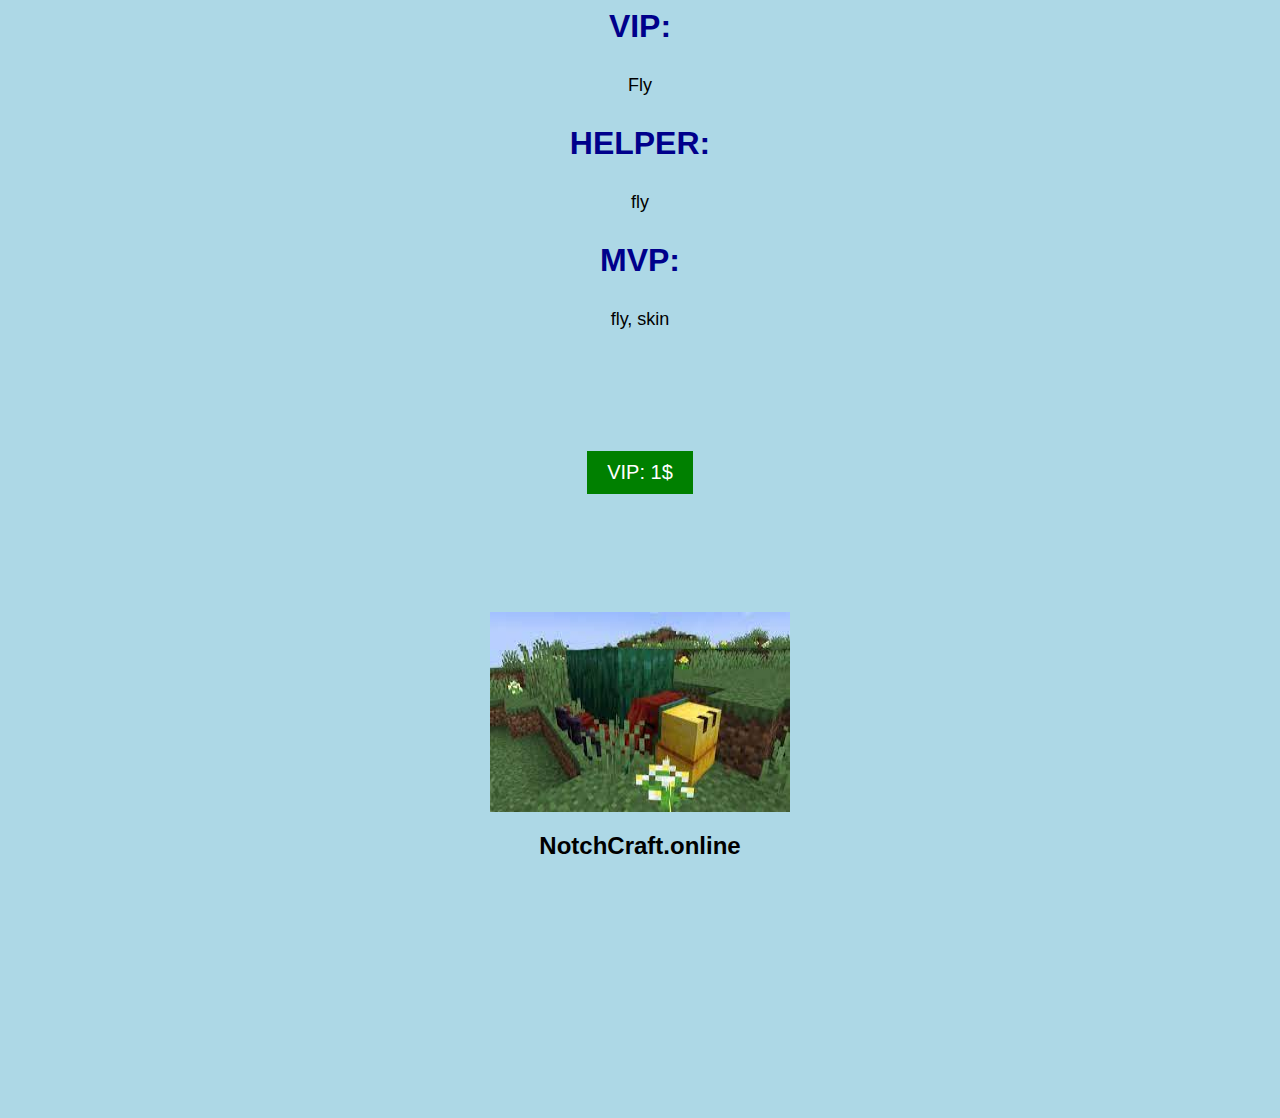
==== aa.html @ 2fbc81da "Add files via upload" ====
<html>
<head>
  <!-- Link your style.css file here -->
  <link rel="stylesheet" type="text/css" href="style.css" />
  <style type="text/css">
.auto-style1 {
	text-align: center;
}
</style>
</head>
<body>
  <!-- Add a div element with the class "container" to center the text inside it -->


  <!-- Add a div element with the class "info" to create an info page -->
  <div class="info">
    <h2 class="auto-style1">VIP:</h2>
      <p class="auto-style1">Fly</p>
    <h2 class="auto-style1">HELPER: </h2>
    <p class="auto-style1">fly</p>
    <h2 class="auto-style1">MVP:</h2>
    <p class="auto-style1">fly, skin</p>
    <div class="container">
      <p>&nbsp;</p>
      <p>&nbsp;</p>
      <button type="button" onclick="location.href='logo.png'">VIP: 1$</button>
      <p>&nbsp;</p>
      <p>&nbsp;</p>
      <!-- Add your HTML elements here -->
    </div>
  </div>

<div class="container">
<img src="logo.png" alt="Minecraft logo" width="300" height="200">
<h2>NotchCraft.online</h2>
  </div>

  <!-- Add an img element to insert an image -->
  <!-- Use the src attribute to specify the URL of the image -->
  <!-- Use the alt attribute to provide a descriptive text for the image -->
  <!-- Use the width and height attributes to specify the size of the image -->
  
  <p>&nbsp;</p>
  <p>&nbsp;</p>
  <p>&nbsp;</p>
  <p>&nbsp;</p>
  <p>&nbsp;</p>
  <p>&nbsp;</p>
  <p>&nbsp;</p>
  
</body>
</html>
---- style.css ----
/* Add your CSS styles here */
/* For example, you can change the background color of the body */
body {
  background-color: lightblue;
}

/* To center the text inside the container div, use the text-align property with the value "center" */
.container {
  text-align: center;
font-family: Verdana, Geneva, Tahoma, sans-serif;
}
.container2 {
  text-align: center;
font-family: Verdana, Geneva, Tahoma, sans-serif;
}

/* To make a smooth home page, you can use CSS transitions to add some animation effects to your elements */
/* For example, you can make the button grow bigger when you hover over it */
button {
  padding: 10px 20px;
  border: none;
  background-color: green;
  color: white;
  font-size: 20px;
  cursor: pointer;
  /* Add a transition property to specify the duration and easing of the animation */
  transition: transform 0.3s ease-in-out;
}

/* Use the :hover pseudo-class to change the style of the button when you hover over it */
button:hover {
  /* Use the transform property to scale up the button by 10% */
  transform: scale(1.5);
}

/* To make a smooth ranks page, you can use CSS grid or flexbox to create a responsive layout for your elements */
/* For example, you can use grid to create a three-column layout for your ranks */
.ranks {
  display: grid;
  grid-template-columns: repeat(3, 1fr);
  gap: 40px;
}

/* Use media queries to change the layout on smaller screens */
@media screen and (max-width: 768px) {
  .ranks {
    grid-template-columns: repeat(2, 1fr);
  }
}

@media screen and (max-width: 480px) {
  .ranks {
    grid-template-columns: repeat(10, 10fr);
  }
}

/* Style each rank card with some padding, border, and background color */
.rank {
  padding: 20px;
  border: 3px solid black;
  background-color: white;
}

/* Add some content to each rank card, such as an image, a title, and a description */
.rank img {
  width: 100%;
}

.rank h3 {
  margin-top: 10px;
}

.rank p {
  margin-bottom: 10px;
}

/* To make a smooth info page, you can use CSS typography and spacing techniques to create a readable and attractive content */
/* For example, you can use font-family, font-size, line-height, color, margin, and padding properties to style your text */
.info {
  max-width: 800px;
  margin: auto;
}

.info h2 {
  font-family: Arial, Helvetica, sans-serif;
  font-size: 32px;
  color: darkblue;
}

.info p {
  font-family: Verdana, Geneva, Tahoma, sans-serif;
  font-size: 18px;
  line-height: 1.5;
}

.info h2 + p {
 /* Use the adjacent sibling selector (+) to add some margin between a heading and a paragraph */
 margin-top: 20px; 
}

.info p + p {
 /* Use the adjacent sibling selector (+) to add some padding between two paragraphs */
 padding-top: 10px; 
}
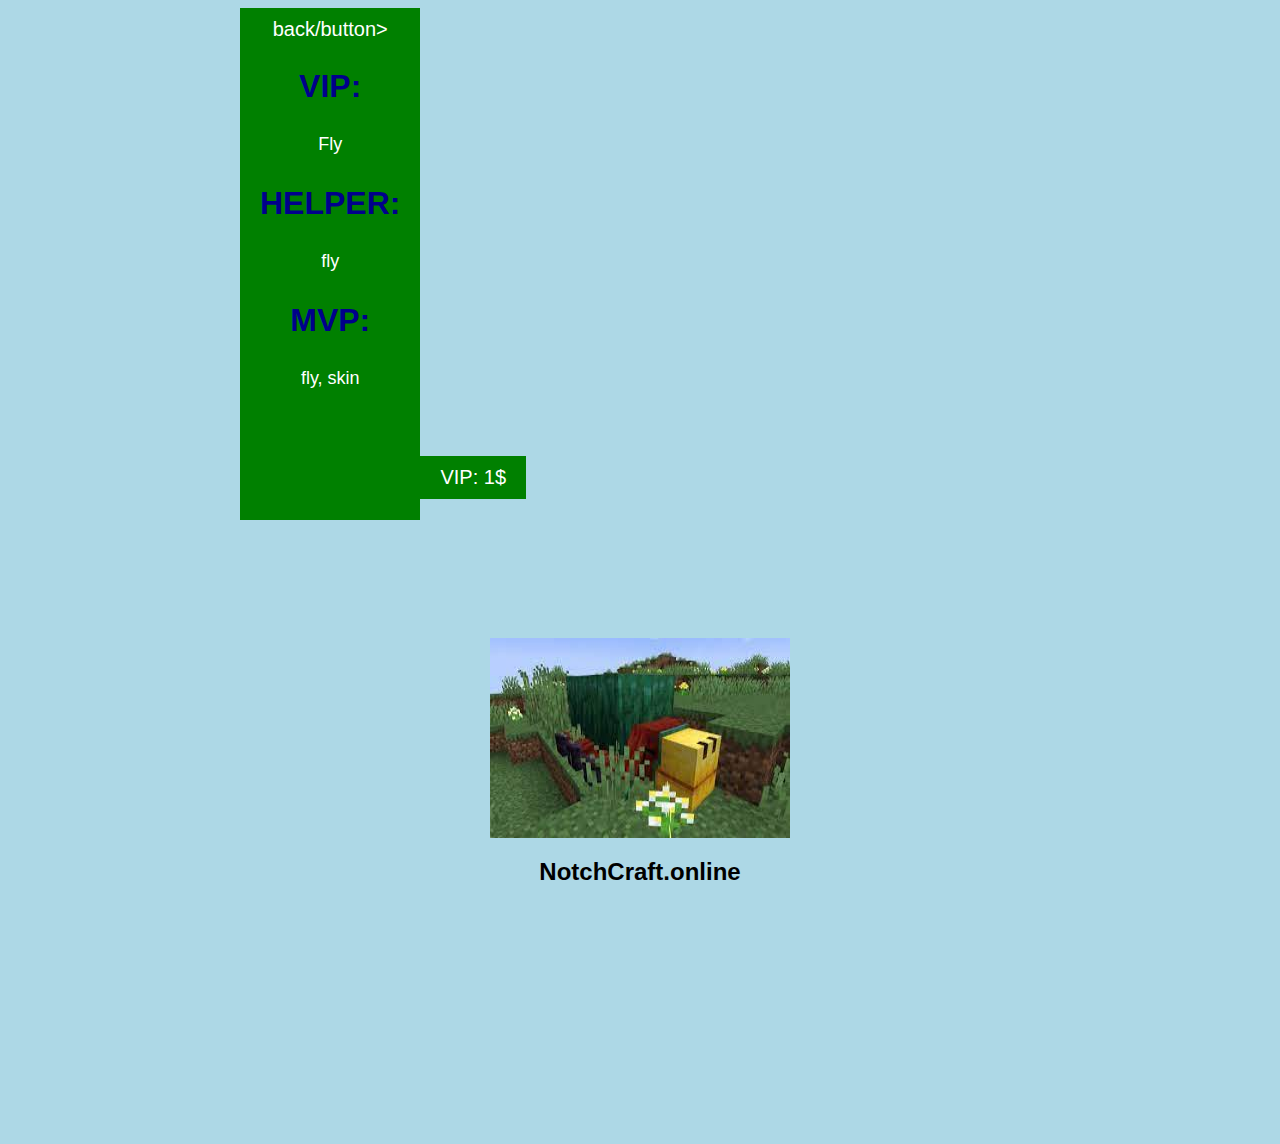
==== commit 5cf847e0: "Update aa.html" ====
--- a/aa.html
+++ b/aa.html
@@ -14,6 +14,7 @@
 
   <!-- Add a div element with the class "info" to create an info page -->
   <div class="info">
+	  <button type="button" onclick="location.href='https://notchcraft.online'">back/button>
     <h2 class="auto-style1">VIP:</h2>
       <p class="auto-style1">Fly</p>
     <h2 class="auto-style1">HELPER: </h2>
@@ -23,7 +24,7 @@
     <div class="container">
       <p>&nbsp;</p>
       <p>&nbsp;</p>
-      <button type="button" onclick="location.href='logo.png'">VIP: 1$</button>
+      <button type="button" onclick="location.href='https://www.paypal.com/paypalme/amer317667'">VIP: 1$</button>
       <p>&nbsp;</p>
       <p>&nbsp;</p>
       <!-- Add your HTML elements here -->
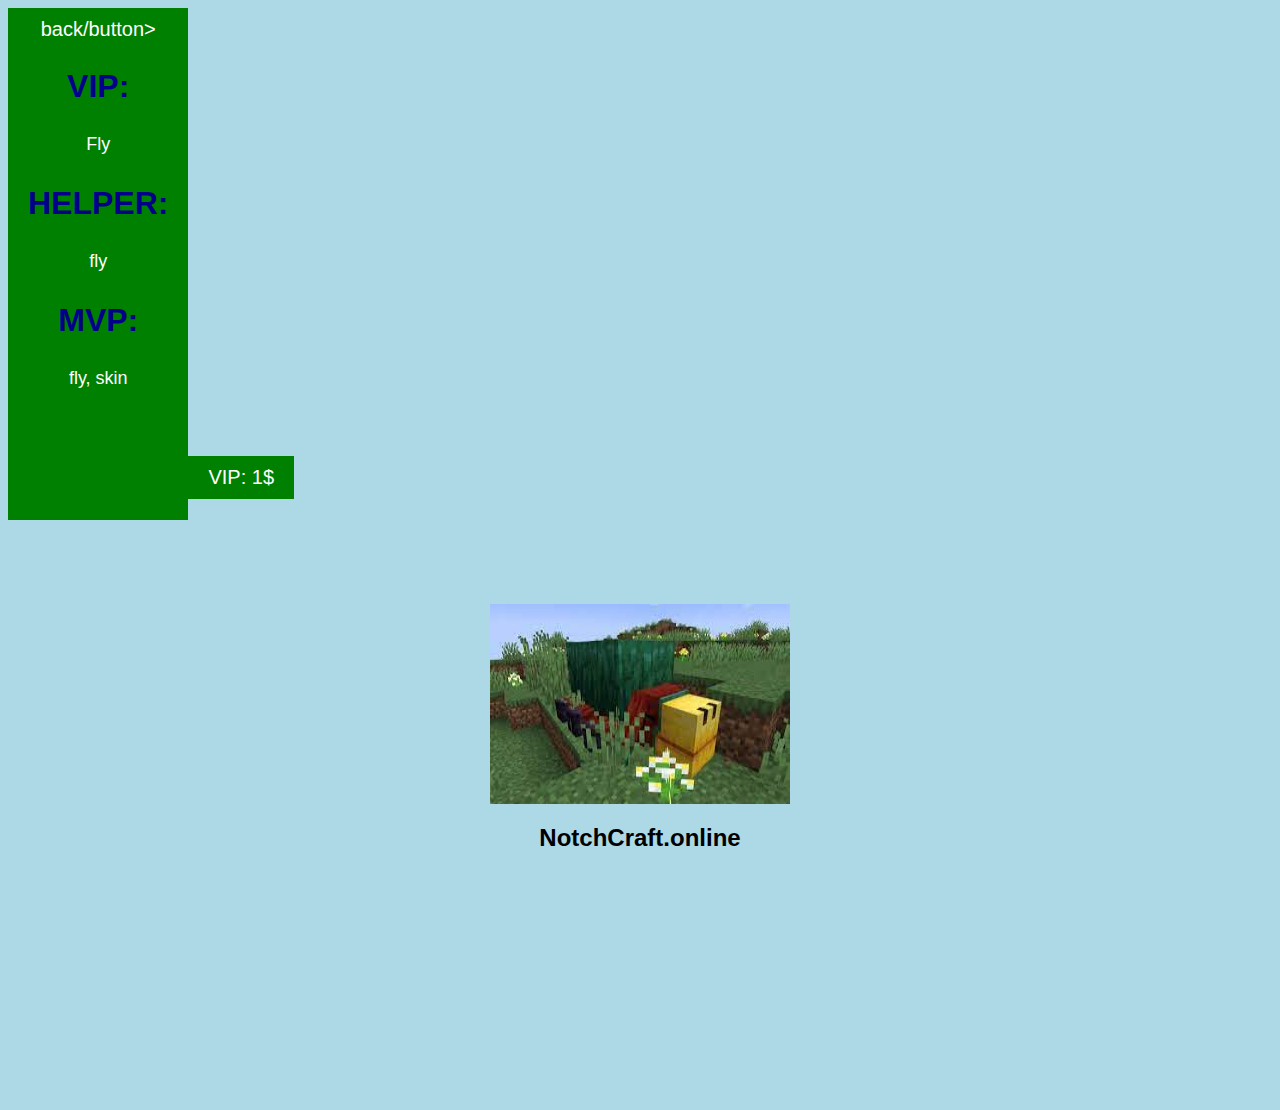
==== commit 5b36a59f: "Update aa.html" ====
--- a/aa.html
+++ b/aa.html
@@ -13,8 +13,8 @@
 
 
   <!-- Add a div element with the class "info" to create an info page -->
+	<button type="button" onclick="location.href='https://notchcraft.online'">back/button>
   <div class="info">
-	  <button type="button" onclick="location.href='https://notchcraft.online'">back/button>
     <h2 class="auto-style1">VIP:</h2>
       <p class="auto-style1">Fly</p>
     <h2 class="auto-style1">HELPER: </h2>
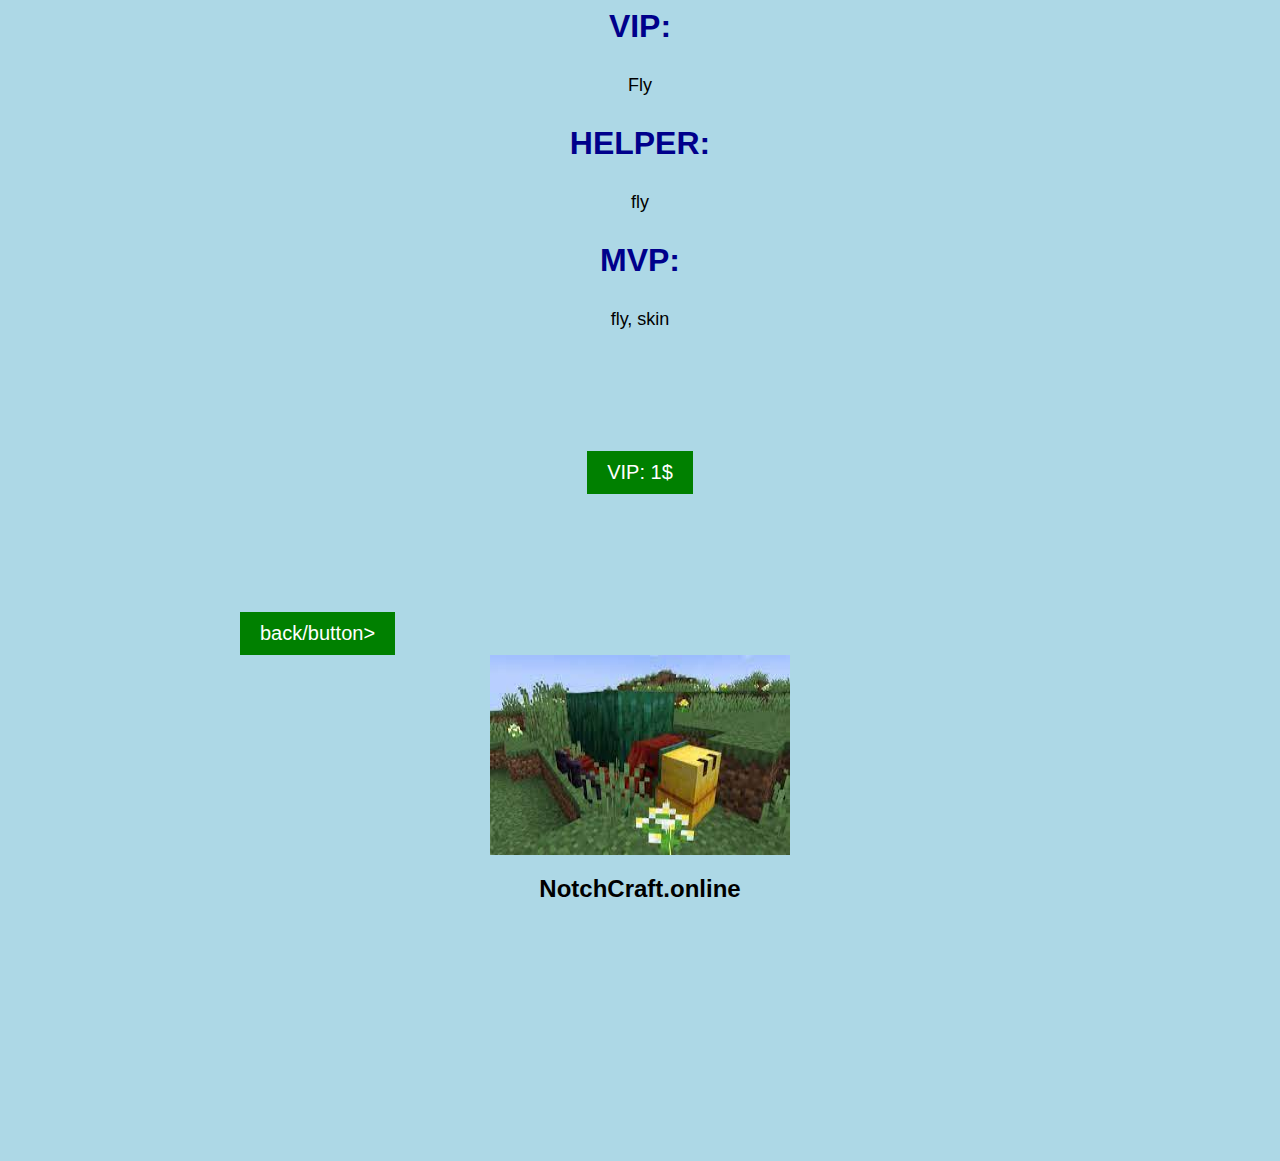
==== commit 958b5472: "Update aa.html" ====
--- a/aa.html
+++ b/aa.html
@@ -13,7 +13,6 @@
 
 
   <!-- Add a div element with the class "info" to create an info page -->
-	<button type="button" onclick="location.href='https://notchcraft.online'">back/button>
   <div class="info">
     <h2 class="auto-style1">VIP:</h2>
       <p class="auto-style1">Fly</p>
@@ -29,6 +28,9 @@
       <p>&nbsp;</p>
       <!-- Add your HTML elements here -->
     </div>
+	  <div class="back">
+		<button type="button" onclick="location.href='https://notchcraft.online'">back/button>  
+	  </div>
   </div>
 
 <div class="container">
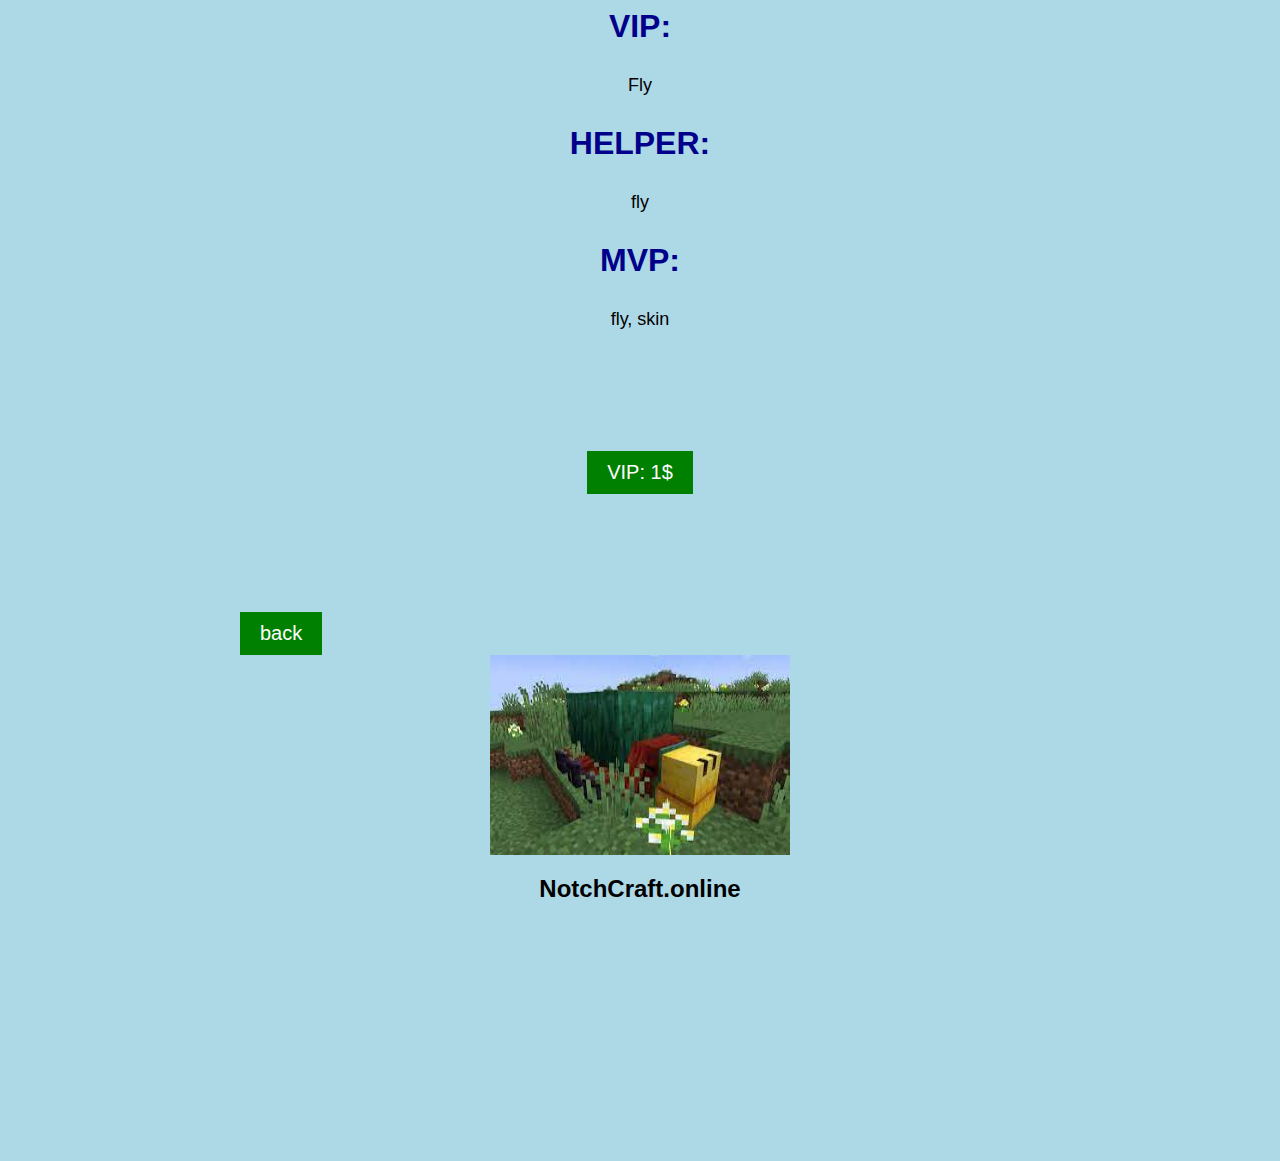
==== commit 9411127e: "Update aa.html" ====
--- a/aa.html
+++ b/aa.html
@@ -29,7 +29,7 @@
       <!-- Add your HTML elements here -->
     </div>
 	  <div class="back">
-		<button type="button" onclick="location.href='https://notchcraft.online'">back/button>  
+		<button type="button" onclick="location.href='https://notchcraft.online'">back</button>  
 	  </div>
   </div>
 
--- a/style.css
+++ b/style.css
@@ -20,6 +20,16 @@
   padding: 10px 20px;
   border: none;
   background-color: green;
+  color: white;
+  font-size: 20px;
+  cursor: pointer;
+  /* Add a transition property to specify the duration and easing of the animation */
+  transition: transform 0.3s ease-in-out;
+}
+back {
+  padding: 10px 20px;
+  border: none;
+  background-color: orange;
   color: white;
   font-size: 20px;
   cursor: pointer;
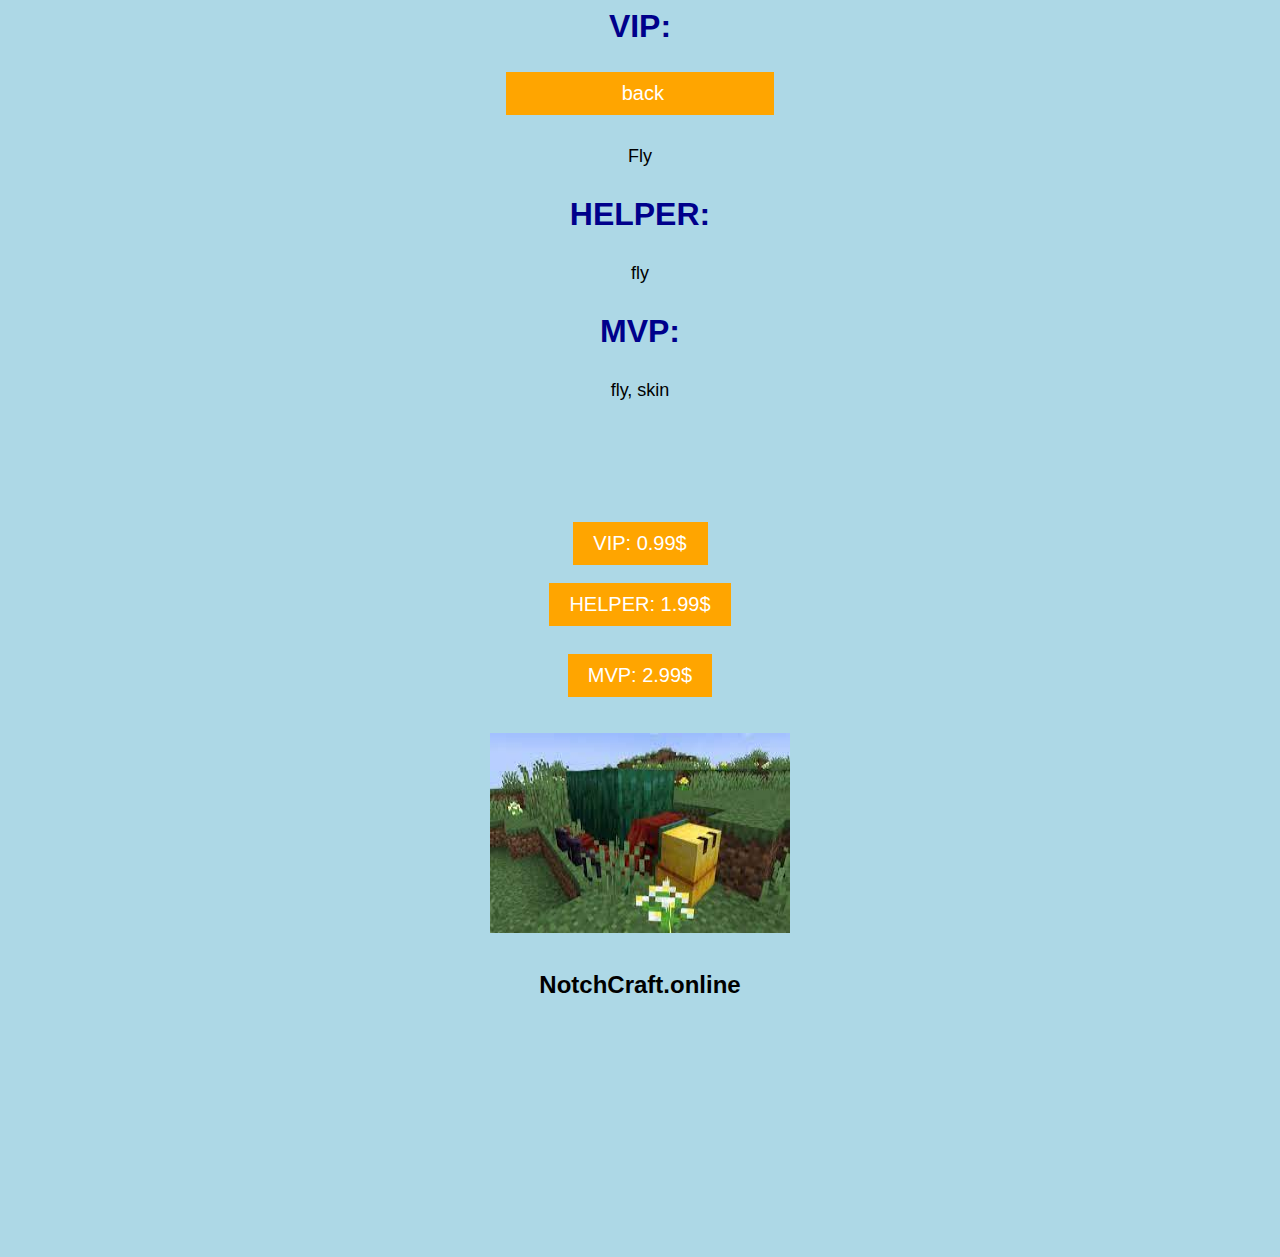
==== commit 84a4e5cc: "Add files via upload" ====
--- a/aa.html
+++ b/aa.html
@@ -6,6 +6,8 @@
 .auto-style1 {
 	text-align: center;
 }
+<title>NotchCraft Ranks</title>
+<link rel="shortcut icon" type="image/png" href="icon.png">
 </style>
 </head>
 <body>
@@ -15,7 +17,13 @@
   <!-- Add a div element with the class "info" to create an info page -->
   <div class="info">
     <h2 class="auto-style1">VIP:</h2>
-      <p class="auto-style1">Fly</p>
+      <p class="auto-style1">
+      <button type="button" onclick="location.href='https://notchcraft.online'">
+	  <div class="auto-style1" style="width: 228px">
+&nbsp;back</div>
+	  </button>
+      </p>
+	  <p class="auto-style1">Fly</p>
     <h2 class="auto-style1">HELPER: </h2>
     <p class="auto-style1">fly</p>
     <h2 class="auto-style1">MVP:</h2>
@@ -23,19 +31,29 @@
     <div class="container">
       <p>&nbsp;</p>
       <p>&nbsp;</p>
-      <button type="button" onclick="location.href='https://www.paypal.com/paypalme/amer317667'">VIP: 1$</button>
-      <p>&nbsp;</p>
-      <p>&nbsp;</p>
+      <button type="button" onclick="location.href='https://www.paypal.com/paypalme/amer317667'">
+	  <div class="auto-style1" style="width: 95px">
+		  VIP: 0.99$</div>
+		</button>
+      <p>
+      <button type="button" onclick="location.href='https://www.paypal.com/paypalme/amer317667'">
+	  <div class="auto-style1">
+		  HELPER: 1.99$</div>
+	  </button>
+        </p>
+      <p>
+      <button type="button" onclick="location.href='https://www.paypal.com/paypalme/amer317667'">
+	  <div class="auto-style1">
+		  MVP: 2.99$</div>
+	  </button>
+        </p>
+		<br>
       <!-- Add your HTML elements here -->
     </div>
-	  <div class="back">
-		<button type="button" onclick="location.href='https://notchcraft.online'">back</button>  
-	  </div>
   </div>
 
 <div class="container">
-<img src="logo.png" alt="Minecraft logo" width="300" height="200">
-<h2>NotchCraft.online</h2>
+<img src="logo.png" alt="Minecraft logo" width="300" height="200"><br>&nbsp;<h2>NotchCraft.online</h2>
   </div>
 
   <!-- Add an img element to insert an image -->
--- a/style.css
+++ b/style.css
@@ -1,4 +1,4 @@
-/* Add your CSS styles here */
+﻿/* Add your CSS styles here */
 /* For example, you can change the background color of the body */
 body {
   background-color: lightblue;
@@ -19,23 +19,15 @@
 button {
   padding: 10px 20px;
   border: none;
-  background-color: green;
+  background-color: orange;
   color: white;
   font-size: 20px;
+  text-align: center;
   cursor: pointer;
   /* Add a transition property to specify the duration and easing of the animation */
   transition: transform 0.3s ease-in-out;
 }
-back {
-  padding: 10px 20px;
-  border: none;
-  background-color: orange;
-  color: white;
-  font-size: 20px;
-  cursor: pointer;
-  /* Add a transition property to specify the duration and easing of the animation */
-  transition: transform 0.3s ease-in-out;
-}
+
 
 /* Use the :hover pseudo-class to change the style of the button when you hover over it */
 button:hover {
